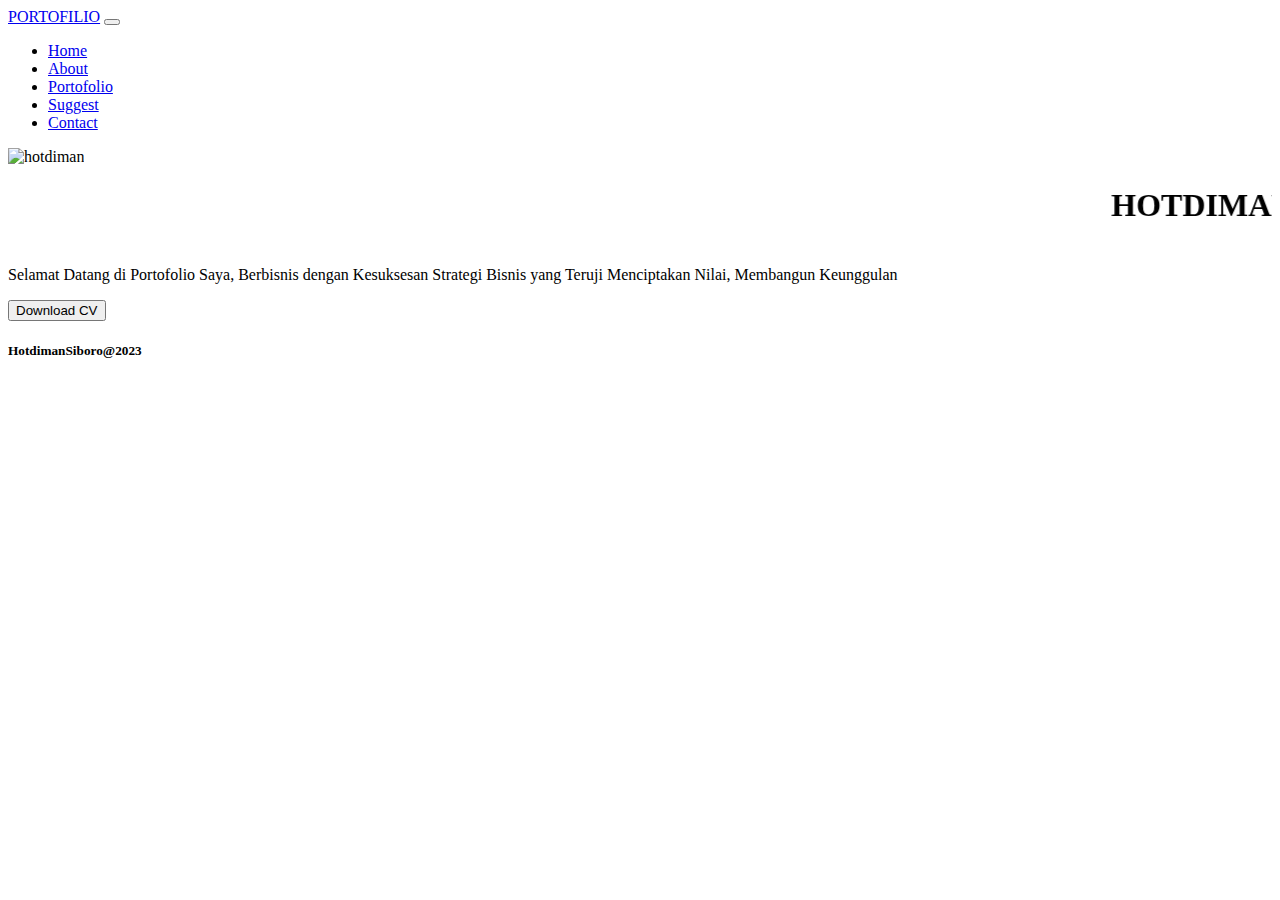
==== index.html @ ab4bd949 "tulisan berjalan" ====
<!DOCTYPE html>
<html lang="en">
  <head>
    <meta charset="UTF-8" />
    <meta name="viewport" content="width=device-width, initial-scale=1.0" />
    <link rel="icon" type="image/x-icon" href="/images/favicon.ico" />
    <link rel="stylesheet" href="bootstrap/css/bootstrap.min.css" />
    <link rel="stylesheet" href="style.css" />

    <title>Portofolio</title>
  </head>
  <body>
    <nav class="navbar navbar-expand-lg navbar-dark bg-primary">
      <div class="container">
        <a class="navbar-brand" href="index.html">PORTOFILIO</a>
        <button class="navbar-toggler" type="button" data-bs-toggle="collapse" data-bs-target="#navbarNav" aria-controls="navbarNav" aria-expanded="false" aria-label="Toggle navigation">
          <span class="navbar-toggler-icon"></span>
        </button>
        <div class="collapse navbar-collapse" id="navbarNav">
          <ul class="navbar-nav ms-auto">
            <li class="nav-item">
              <a class="nav-link active" href="index.html">Home</a>
            </li>
            <li class="nav-item">
              <a class="nav-link" href="about.html">About</a>
            </li>
            <li class="nav-item">
              <a class="nav-link" href="portofolio.html">Portofolio</a>
            </li>
            <li class="nav-item">
              <a class="nav-link" href="suggest.html">Suggest</a>
            </li>
            <li class="nav-item">
              <a class="nav-link" href="contact.html">Contact</a>
            </li>
          </ul>
        </div>
      </div>
    </nav>

    <section class="section">
      <div class="container">
        <div class="row justify-items-center">
          <div class="col-12 text-center">
            <img src="hotdiman.jpeg" class="img-fluid" alt="hotdiman" width="300" />
          </div>
        </div>
        <div class="row pt-3">
          <div class="col-12 text-center">
            <div class="nama-depan">
              <marquee scrollamount="20"
                ><h1><b>HOTDIMAN SIBORO</b></h1></marquee
              >
              <p>Selamat Datang di Portofolio Saya, Berbisnis dengan Kesuksesan Strategi Bisnis yang Teruji Menciptakan Nilai, Membangun Keunggulan</p>
            </div>
          </div>
        </div>
        <div class="row">
          <div class="col-12">
            <div class="text-center">
              <button type="button" class="btn btn-outline-primary">Download CV</button>
            </div>
          </div>
        </div>
      </div>
    </section>

    <footer>
      <div class="footer">
        <h5 class="text-footer text-center">HotdimanSiboro@2023</h5>
      </div>
    </footer>

    <script src="bootstrap/js/bootstrap.min.js"></script>
    <script src="main.js"></script>
  </body>
</html>
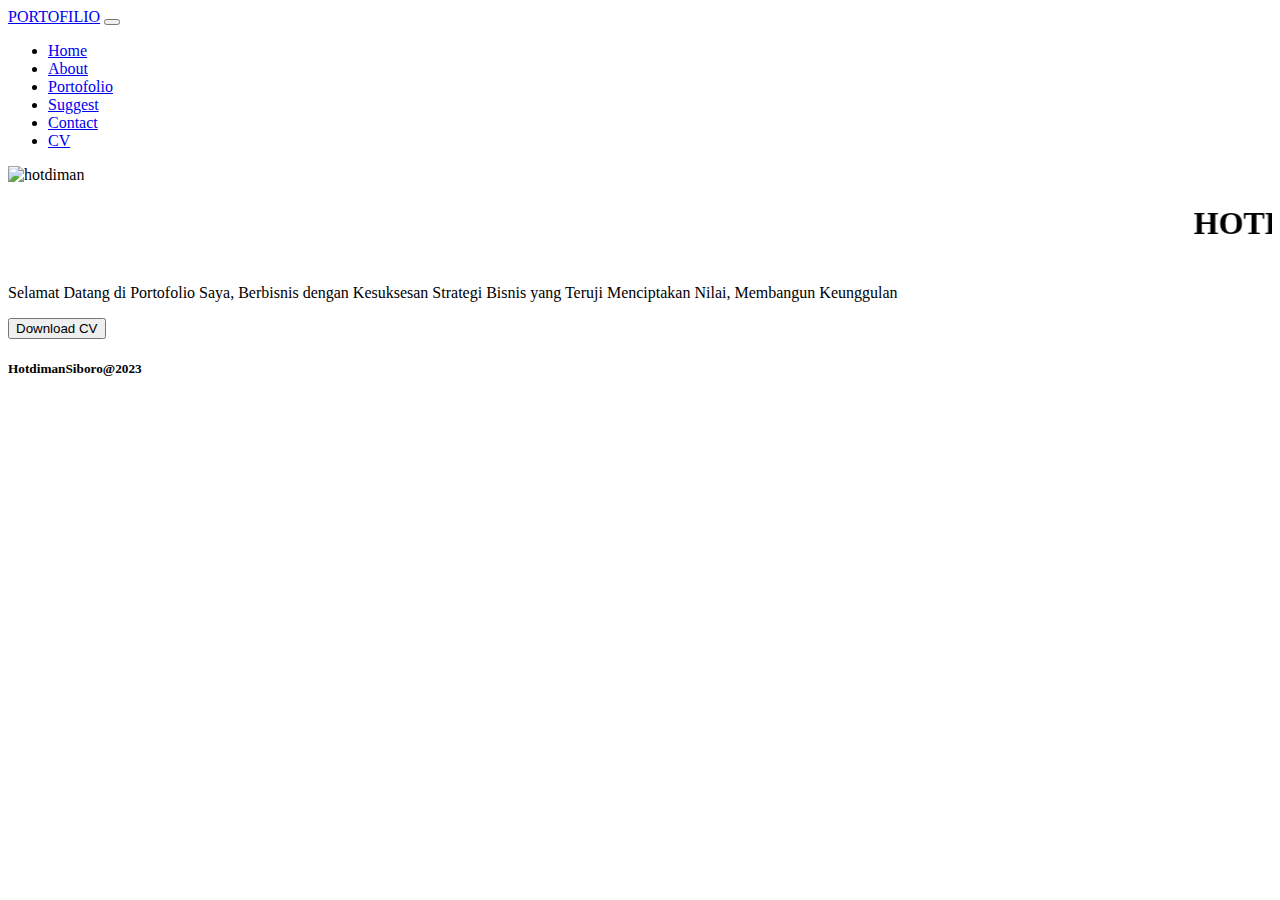
==== commit befc9e94: "tambah link button" ====
--- a/index.html
+++ b/index.html
@@ -33,6 +33,9 @@
             <li class="nav-item">
               <a class="nav-link" href="contact.html">Contact</a>
             </li>
+            <li class="nav-item">
+              <a class="nav-link" href="cv.html">CV</a>
+            </li>
           </ul>
         </div>
       </div>
@@ -48,7 +51,7 @@
         <div class="row pt-3">
           <div class="col-12 text-center">
             <div class="nama-depan">
-              <marquee scrollamount="20"
+              <marquee scrollamount="10"
                 ><h1><b>HOTDIMAN SIBORO</b></h1></marquee
               >
               <p>Selamat Datang di Portofolio Saya, Berbisnis dengan Kesuksesan Strategi Bisnis yang Teruji Menciptakan Nilai, Membangun Keunggulan</p>
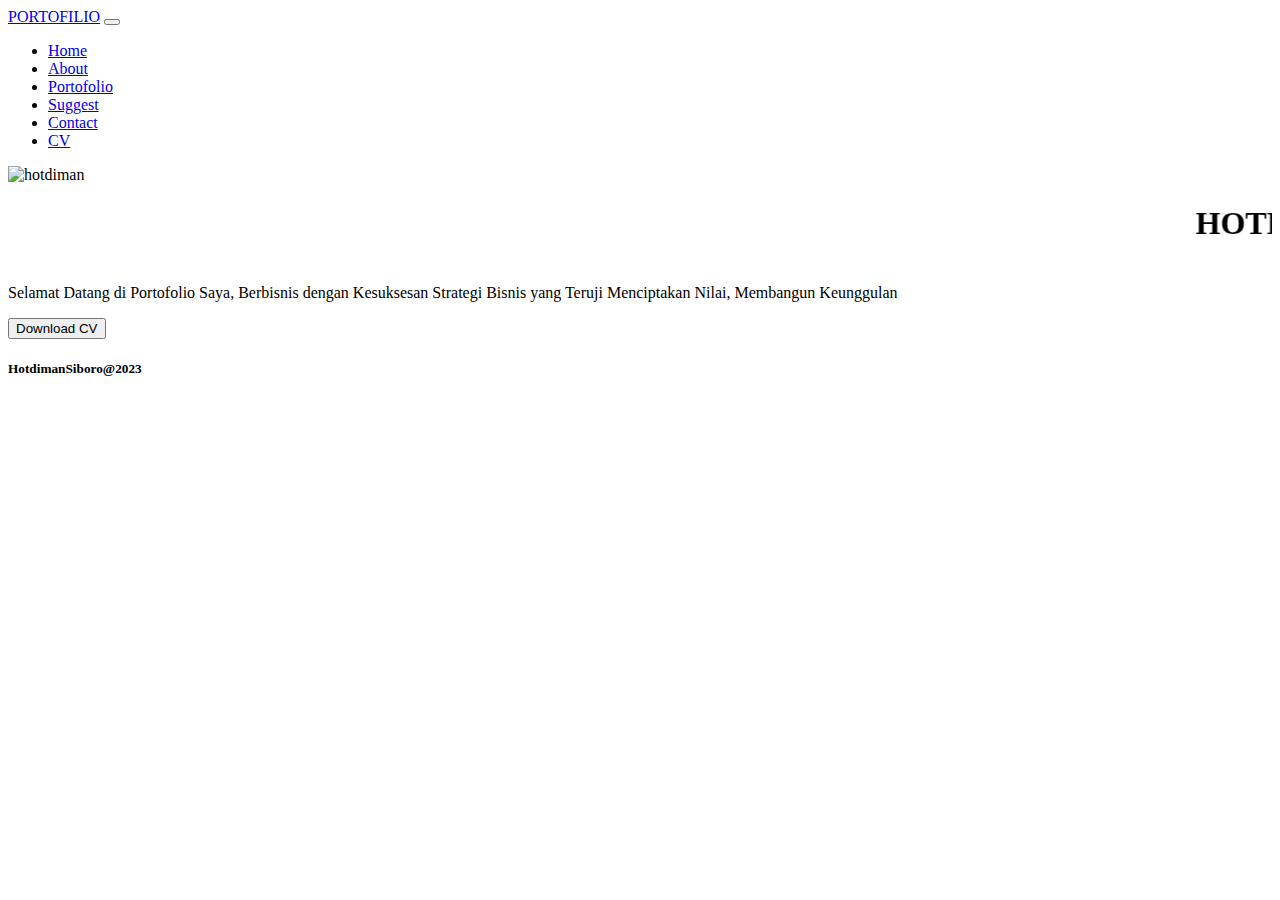
==== commit 1eca4501: "download cv on index" ====
--- a/index.html
+++ b/index.html
@@ -61,7 +61,9 @@
         <div class="row">
           <div class="col-12">
             <div class="text-center">
-              <button type="button" class="btn btn-outline-primary">Download CV</button>
+              <a href="https://hotdimansiboro.github.io/Portfolio/Img/CV.pdf">
+                <button type="button" class="btn btn-outline-primary">Download CV</button>
+              </a>
             </div>
           </div>
         </div>
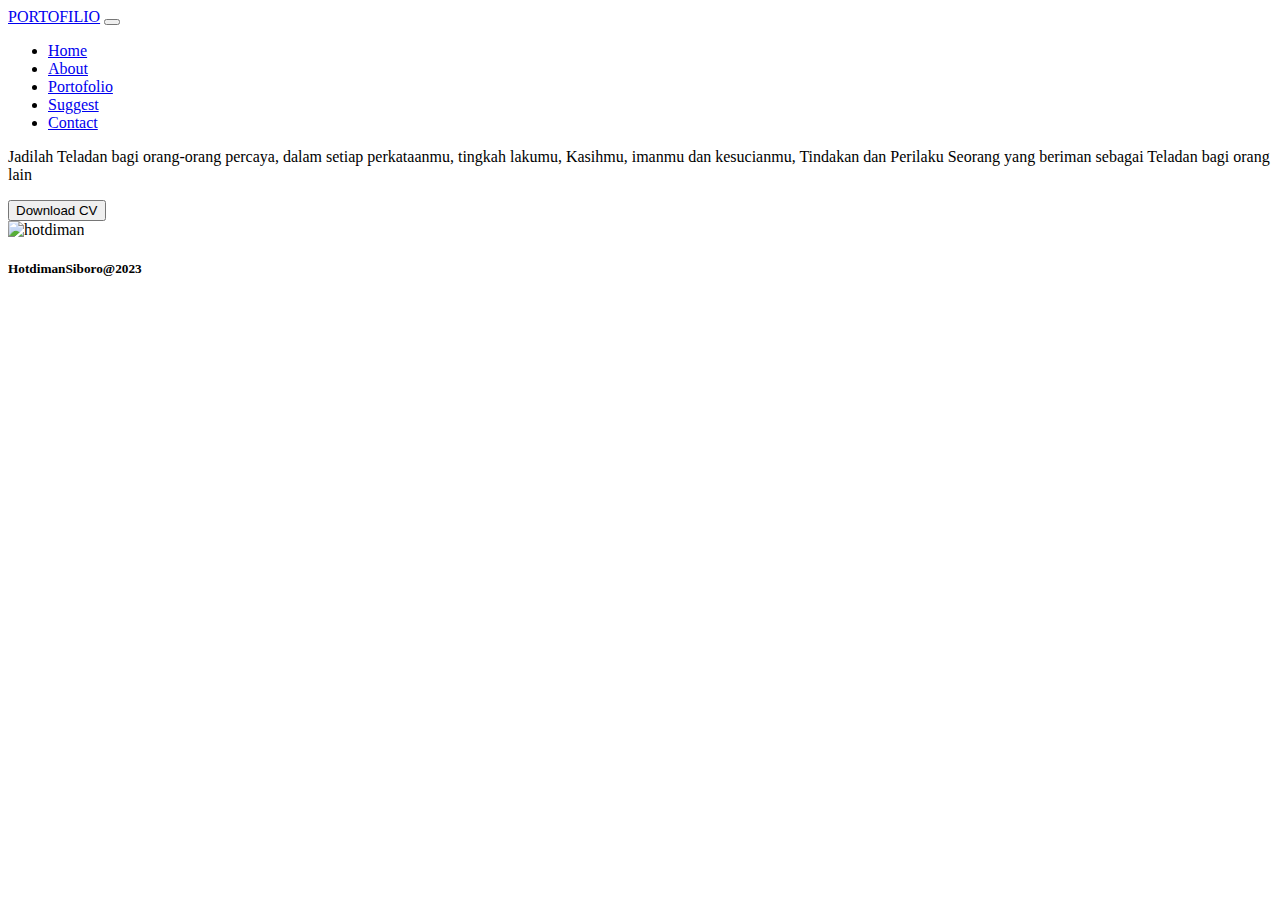
==== commit 5fd627d4: "update about" ====
--- a/index.html
+++ b/index.html
@@ -6,7 +6,6 @@
     <link rel="icon" type="image/x-icon" href="/images/favicon.ico" />
     <link rel="stylesheet" href="bootstrap/css/bootstrap.min.css" />
     <link rel="stylesheet" href="style.css" />
-
     <title>Portofolio</title>
   </head>
   <body>
@@ -33,46 +32,41 @@
             <li class="nav-item">
               <a class="nav-link" href="contact.html">Contact</a>
             </li>
-            <li class="nav-item">
-              <a class="nav-link" href="cv.html">CV</a>
-            </li>
           </ul>
         </div>
       </div>
     </nav>
 
-    <section class="section">
+    <section class="section pt-5">
       <div class="container">
-        <div class="row justify-items-center">
-          <div class="col-12 text-center">
-            <img src="hotdiman.jpeg" class="img-fluid" alt="hotdiman" width="300" />
-          </div>
-        </div>
-        <div class="row pt-3">
-          <div class="col-12 text-center">
-            <div class="nama-depan">
-              <marquee scrollamount="10"
-                ><h1><b>HOTDIMAN SIBORO</b></h1></marquee
-              >
-              <p>Selamat Datang di Portofolio Saya, Berbisnis dengan Kesuksesan Strategi Bisnis yang Teruji Menciptakan Nilai, Membangun Keunggulan</p>
+        <div class="row d-flex align-items-center">
+          <div class="col-6">
+            <div class="row">
+              <div class="col-12">
+                <div class="profil">
+                  <p>Jadilah Teladan bagi orang-orang percaya, dalam setiap perkataanmu, tingkah lakumu, Kasihmu, imanmu dan kesucianmu, Tindakan dan Perilaku Seorang yang beriman sebagai Teladan bagi orang lain</p>
+                </div>
+              </div>
+            </div>
+            <div class="row d-flex justify-content-center pt-5">
+              <div class="col-12">
+                <a href="https://hotdimansiboro.github.io/Portfolio/Img/CV.pdf">
+                  <button type="button" class="btn btn-outline-primary">Download CV</button>
+                </a>
+              </div>
             </div>
           </div>
-        </div>
-        <div class="row">
-          <div class="col-12">
-            <div class="text-center">
-              <a href="https://hotdimansiboro.github.io/Portfolio/Img/CV.pdf">
-                <button type="button" class="btn btn-outline-primary">Download CV</button>
-              </a>
-            </div>
+          <div class="col-6 text-center">
+            <img src="hotdiman.jpeg" class="img-fluid" alt="hotdiman" width="300" />
           </div>
         </div>
       </div>
     </section>
 
-    <footer>
-      <div class="footer">
-        <h5 class="text-footer text-center">HotdimanSiboro@2023</h5>
+    <footer class="p-0 m-0">
+      <div class="footer"></div>
+      <div class="text-footer">
+        <h5 class="text-center">HotdimanSiboro@2023</h5>
       </div>
     </footer>
 
